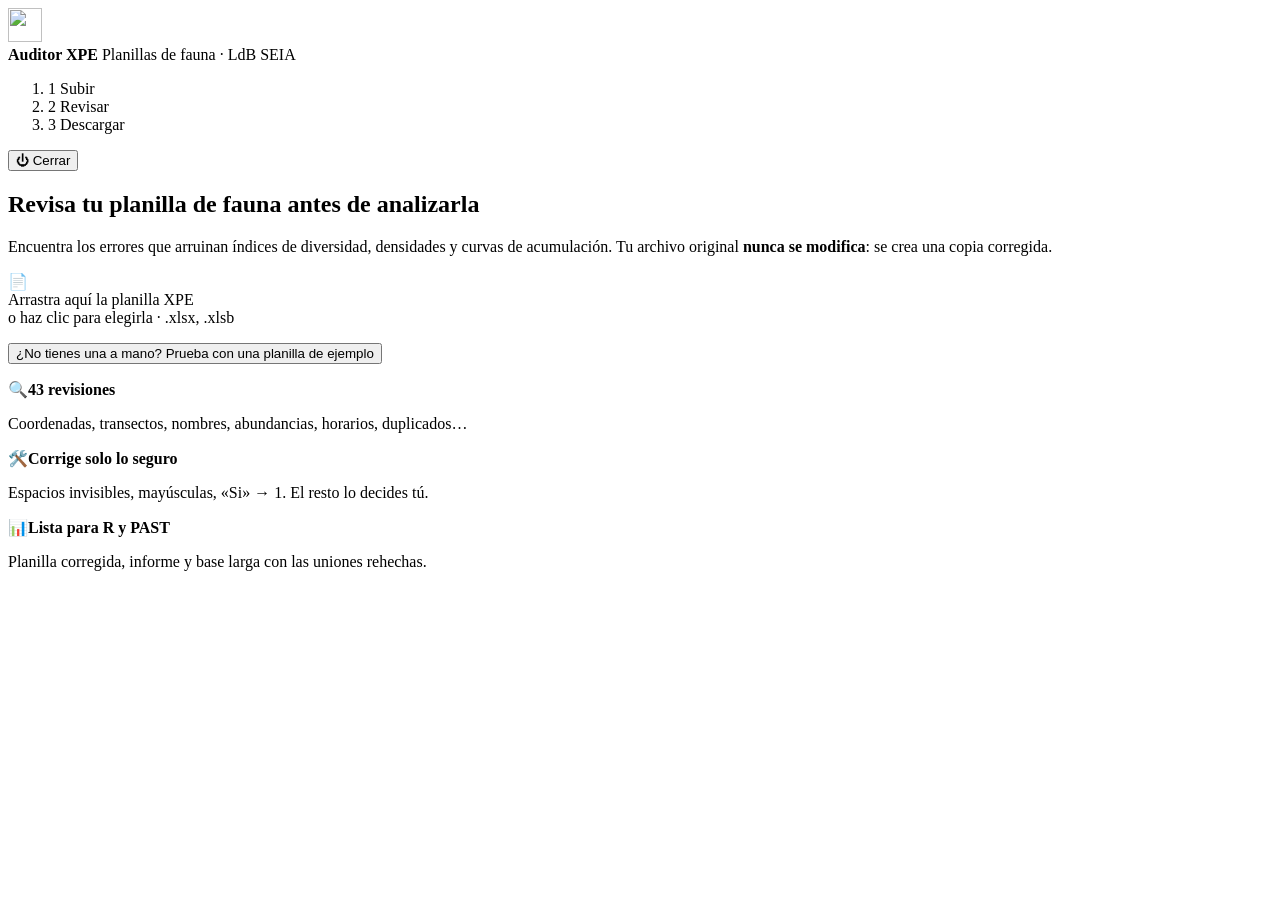
==== auditor/app/static/index.html @ 61c4a912 "Agrega aplicación de escritorio con interfaz para revisar y decidir AuditorXPE.exe abre una interfaz" ====
<!doctype html>
<html lang="es">
<head>
  <meta charset="utf-8">
  <meta name="viewport" content="width=device-width, initial-scale=1">
  <title>Auditor XPE</title>
  <link rel="icon" href="/static/icono.svg" type="image/svg+xml">
  <link rel="stylesheet" href="/static/app.css">
</head>
<body>
  <header class="barra">
    <div class="marca">
      <img src="/static/icono.svg" alt="" width="34" height="34">
      <div>
        <strong>Auditor XPE</strong>
        <span>Planillas de fauna · LdB SEIA</span>
      </div>
    </div>
    <ol class="pasos" aria-label="Pasos">
      <li data-paso="inicio"><span>1</span> Subir</li>
      <li data-paso="revision"><span>2</span> Revisar</li>
      <li data-paso="final"><span>3</span> Descargar</li>
    </ol>
    <button class="btn-fantasma" id="btn-salir" title="Cerrar el programa">⏻ Cerrar</button>
  </header>

  <main>
    <!-- 1. Subir -->
    <section id="vista-inicio" class="vista">
      <div class="heroe">
        <h1>Revisa tu planilla de fauna antes de analizarla</h1>
        <p>Encuentra los errores que arruinan índices de diversidad, densidades y curvas de acumulación.
          Tu archivo original <strong>nunca se modifica</strong>: se crea una copia corregida.</p>
      </div>
      <label id="zona-carga" class="zona-carga" tabindex="0">
        <input type="file" id="archivo" accept=".xlsx,.xlsb,.xls,.xlsm" hidden>
        <div class="zona-icono" aria-hidden="true">📄</div>
        <div class="zona-titulo">Arrastra aquí la planilla XPE</div>
        <div class="zona-sub">o haz clic para elegirla · .xlsx, .xlsb</div>
      </label>
      <p class="centrado"><button class="enlace" id="btn-ejemplo">¿No tienes una a mano? Prueba con una planilla de ejemplo</button></p>
      <div id="error-inicio" class="alerta alerta-error" hidden></div>
      <div class="rasgos">
        <div><span>🔍</span><strong>43 revisiones</strong><p>Coordenadas, transectos, nombres, abundancias, horarios, duplicados…</p></div>
        <div><span>🛠️</span><strong>Corrige solo lo seguro</strong><p>Espacios invisibles, mayúsculas, «Si» → 1. El resto lo decides tú.</p></div>
        <div><span>📊</span><strong>Lista para R y PAST</strong><p>Planilla corregida, informe y base larga con las uniones rehechas.</p></div>
      </div>
      <div id="recientes" class="recientes" hidden>
        <h2>Revisiones recientes</h2>
        <div id="lista-recientes" class="lista-recientes"></div>
      </div>
      <p class="pie" id="pie-info"></p>
    </section>

    <!-- Progreso -->
    <section id="vista-progreso" class="vista" hidden>
      <div class="tarjeta progreso">
        <div class="girador" aria-hidden="true"></div>
        <h2 id="progreso-titulo">Revisando la planilla…</h2>
        <p id="progreso-archivo" class="tenue"></p>
        <ul id="progreso-pasos" class="progreso-pasos"></ul>
      </div>
    </section>

    <!-- 2. Revisar -->
    <section id="vista-revision" class="vista" hidden>
      <div class="revision">
        <aside class="lateral">
          <div class="tarjeta archivo-tarjeta">
            <div class="archivo-nombre" id="r-archivo"></div>
            <div class="tenue" id="r-resumen"></div>
            <button class="enlace" id="btn-otra">Revisar otra planilla</button>
          </div>
          <div class="tarjeta puntaje-tarjeta">
            <div class="anillo" id="r-anillo"></div>
            <div class="estado" id="r-estado"></div>
            <div class="comparacion" id="r-comparacion"></div>
            <div class="barras" id="r-barras"></div>
            <details class="formula">
              <summary>¿Cómo se calcula?</summary>
              <p>Índice = 70% × registros limpios + 30% × estaciones limpias − 2 por cada tipo de error 🔴.
                Un registro o estación está «limpio» si no tiene problemas 🔴 ni 🟠. Lo que marques
                «está bien así» no resta.</p>
              <p>✅ <b>Lista</b>: sin 🔴 ni 🟠 · ⚠️ <b>Usable con revisión</b>: sin 🔴 · ❌ <b>No usar</b>: hay 🔴.</p>
            </details>
          </div>
          <div class="tarjeta" id="r-indicadores"></div>
        </aside>

        <div class="principal">
          <div id="r-avisos"></div>
          <div class="herramientas">
            <div class="pestanas" id="r-pestanas" role="tablist"></div>
            <div class="filtros">
              <div class="segmentado" id="r-agrupar">
                <button data-agrupar="estacion" class="activo">Por estación</button>
                <button data-agrupar="regla">Por tipo de problema</button>
              </div>
              <div class="chips" id="r-niveles"></div>
              <input type="search" id="r-buscar" placeholder="Buscar estación, especie, celda…" aria-label="Buscar">
            </div>
          </div>
          <div id="r-lista" class="lista"></div>
        </div>
      </div>
      <div class="barra-accion">
        <div id="r-barra-texto"></div>
        <button class="btn" id="btn-generar">Generar planilla corregida →</button>
      </div>
    </section>

    <!-- 3. Descargar -->
    <section id="vista-final" class="vista" hidden>
      <div class="final">
        <div class="tarjeta final-cabecera">
          <div class="final-icono">🎉</div>
          <div>
            <h1>Planilla corregida lista</h1>
            <p class="tenue" id="f-subtitulo"></p>
          </div>
        </div>
        <div class="final-grilla">
          <div class="tarjeta">
            <h2>Puntaje</h2>
            <div id="f-puntaje" class="f-puntaje"></div>
            <div id="f-pendientes"></div>
          </div>
          <div class="tarjeta">
            <h2>Verificación del archivo corregido</h2>
            <ul id="f-verificacion" class="verificacion"></ul>
          </div>
        </div>
        <div class="tarjeta">
          <div class="archivos-cabecera">
            <h2>Archivos</h2>
            <div class="botones">
              <button class="btn-sec" id="btn-carpeta">📂 Abrir carpeta</button>
              <a class="btn" id="btn-zip">⬇ Descargar todo (.zip)</a>
            </div>
          </div>
          <div id="f-archivos" class="archivos"></div>
          <p class="tenue" id="f-carpeta"></p>
        </div>
        <div class="botones centrado">
          <button class="btn-sec" id="btn-volver">← Volver a la revisión</button>
          <button class="btn-sec" id="btn-otra-final">Revisar otra planilla</button>
        </div>
      </div>
    </section>

    <section id="vista-cerrado" class="vista" hidden>
      <div class="tarjeta progreso">
        <div class="final-icono">👋</div>
        <h2>El Auditor XPE se cerró</h2>
        <p class="tenue">Ya puedes cerrar esta pestaña. Tus decisiones quedaron guardadas.</p>
      </div>
    </section>
  </main>

  <div id="modal" class="modal" hidden>
    <div class="tarjeta modal-caja">
      <div class="girador" aria-hidden="true"></div>
      <h2 id="modal-titulo">Generando…</h2>
      <ul id="modal-pasos" class="progreso-pasos"></ul>
    </div>
  </div>
  <div id="avisos" class="avisos" aria-live="polite"></div>
  <datalist id="dl-especies"></datalist>
  <script src="/static/app.js"></script>
</body>
</html>
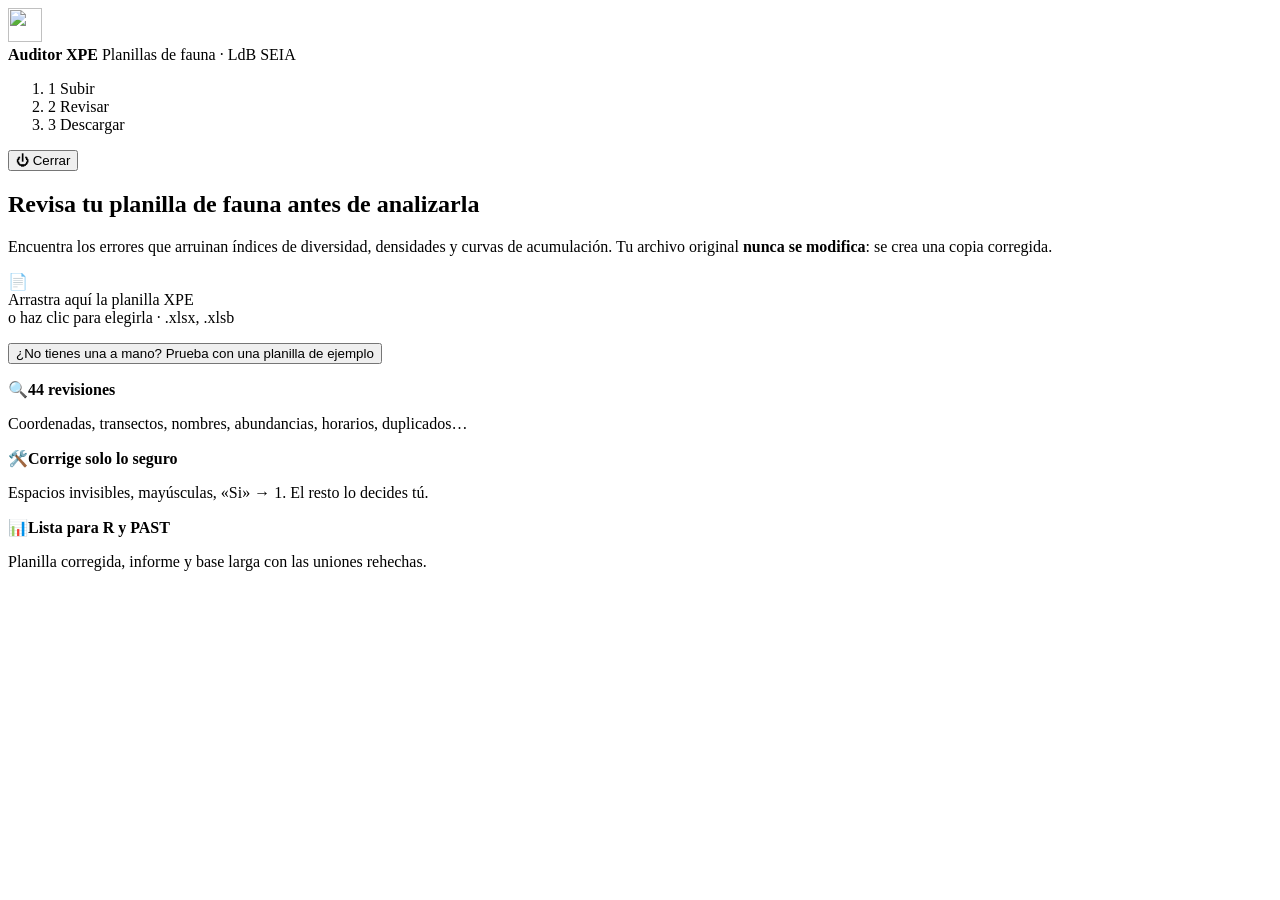
==== commit 3bffbd14: "Ventana propia, instancia única y ajustes de reglas según la revisión - El .exe abre su propia venta" ====
--- a/auditor/app/static/index.html
+++ b/auditor/app/static/index.html
@@ -41,7 +41,7 @@
       <p class="centrado"><button class="enlace" id="btn-ejemplo">¿No tienes una a mano? Prueba con una planilla de ejemplo</button></p>
       <div id="error-inicio" class="alerta alerta-error" hidden></div>
       <div class="rasgos">
-        <div><span>🔍</span><strong>43 revisiones</strong><p>Coordenadas, transectos, nombres, abundancias, horarios, duplicados…</p></div>
+        <div><span>🔍</span><strong>44 revisiones</strong><p>Coordenadas, transectos, nombres, abundancias, horarios, duplicados…</p></div>
         <div><span>🛠️</span><strong>Corrige solo lo seguro</strong><p>Espacios invisibles, mayúsculas, «Si» → 1. El resto lo decides tú.</p></div>
         <div><span>📊</span><strong>Lista para R y PAST</strong><p>Planilla corregida, informe y base larga con las uniones rehechas.</p></div>
       </div>
@@ -134,8 +134,8 @@
           <div class="archivos-cabecera">
             <h2>Archivos</h2>
             <div class="botones">
-              <button class="btn-sec" id="btn-carpeta">📂 Abrir carpeta</button>
-              <a class="btn" id="btn-zip">⬇ Descargar todo (.zip)</a>
+              <button class="btn" id="btn-carpeta">📂 Abrir carpeta</button>
+              <a class="btn-sec" id="btn-zip" title="Guardar todo en un .zip en Descargas">⬇ Todo en .zip</a>
             </div>
           </div>
           <div id="f-archivos" class="archivos"></div>
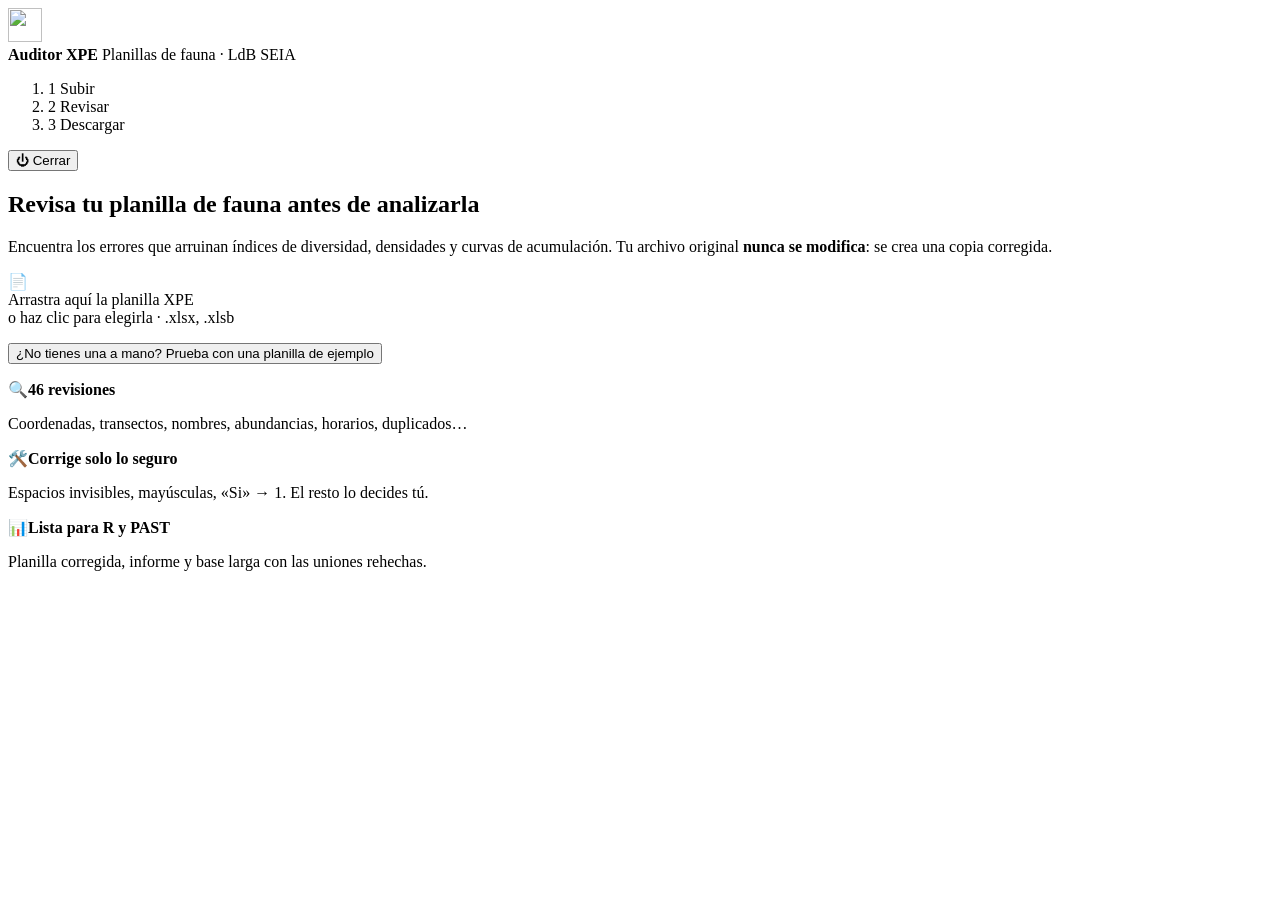
==== commit a898b171: "Presencia «P», motivos de terreno y duplicados con comparación - Abundancia «P» = presencia (convenc" ====
--- a/auditor/app/static/index.html
+++ b/auditor/app/static/index.html
@@ -41,7 +41,7 @@
       <p class="centrado"><button class="enlace" id="btn-ejemplo">¿No tienes una a mano? Prueba con una planilla de ejemplo</button></p>
       <div id="error-inicio" class="alerta alerta-error" hidden></div>
       <div class="rasgos">
-        <div><span>🔍</span><strong>44 revisiones</strong><p>Coordenadas, transectos, nombres, abundancias, horarios, duplicados…</p></div>
+        <div><span>🔍</span><strong>46 revisiones</strong><p>Coordenadas, transectos, nombres, abundancias, horarios, duplicados…</p></div>
         <div><span>🛠️</span><strong>Corrige solo lo seguro</strong><p>Espacios invisibles, mayúsculas, «Si» → 1. El resto lo decides tú.</p></div>
         <div><span>📊</span><strong>Lista para R y PAST</strong><p>Planilla corregida, informe y base larga con las uniones rehechas.</p></div>
       </div>
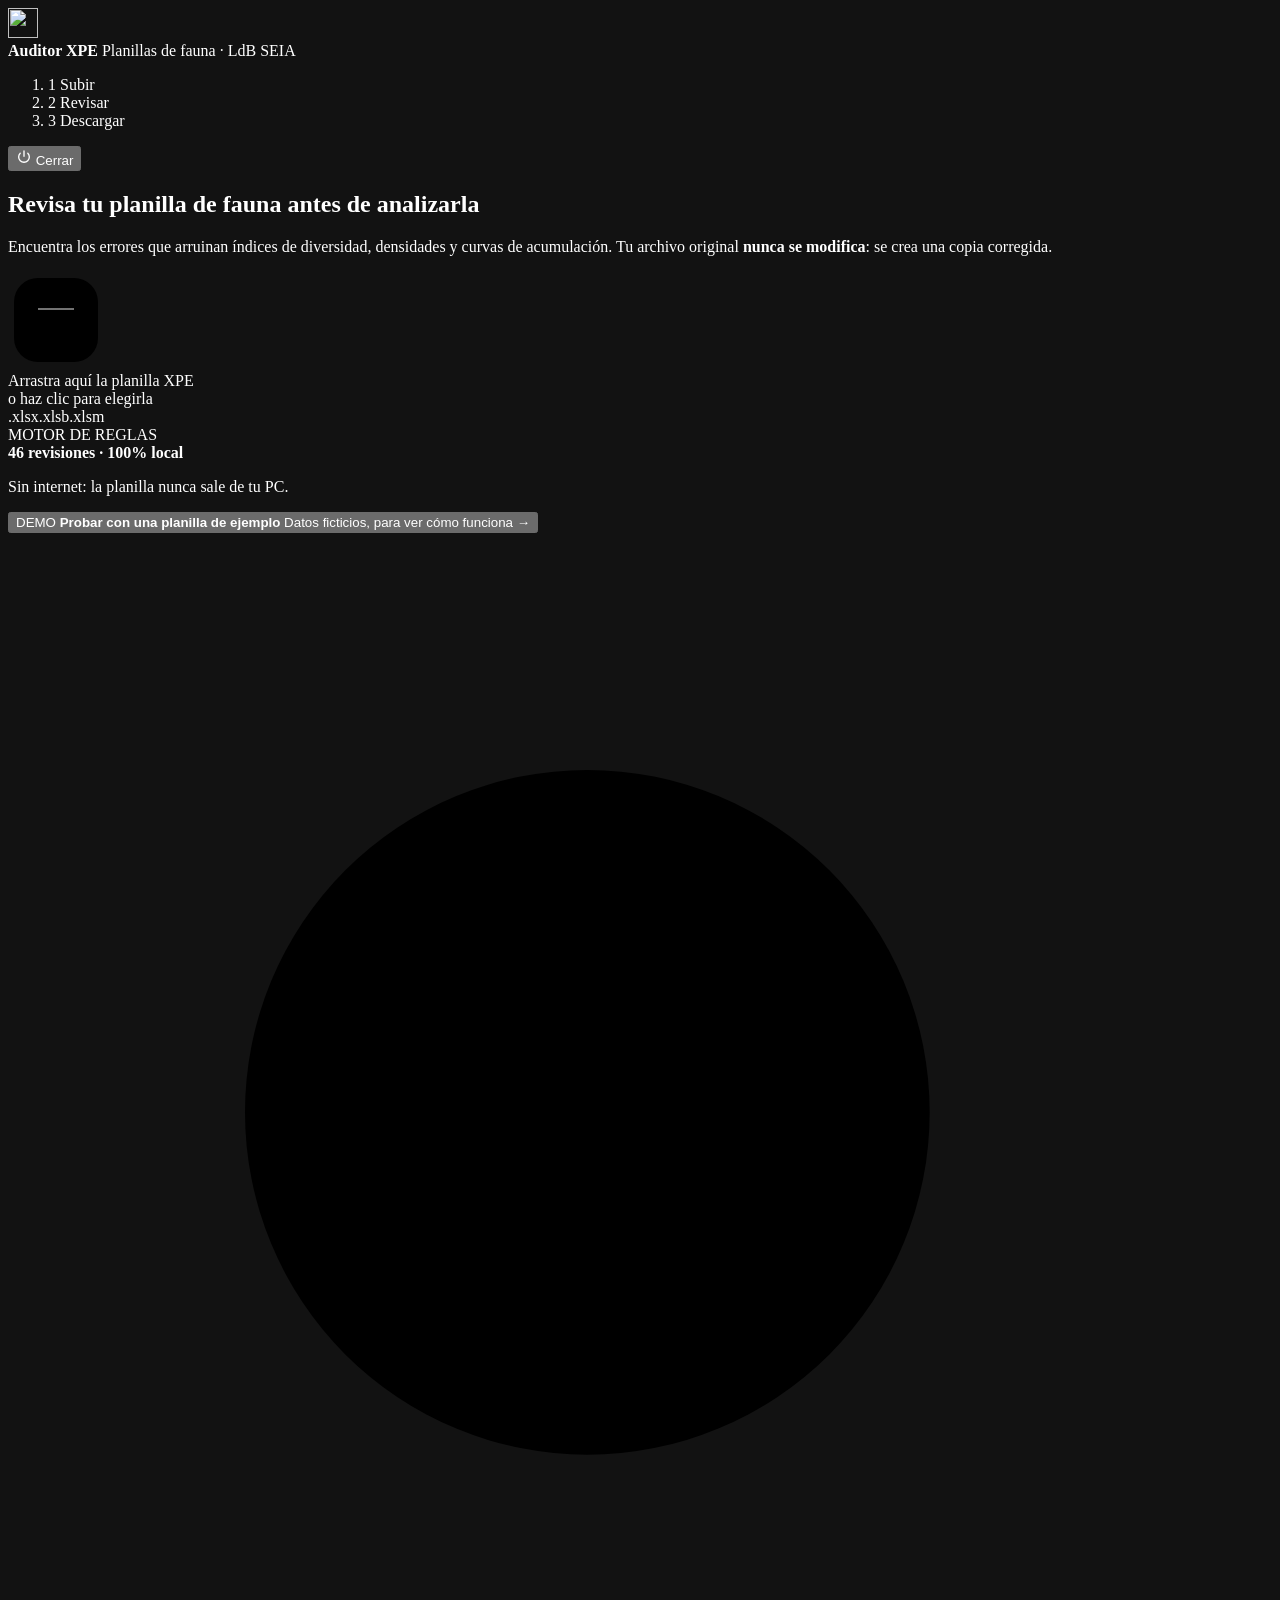
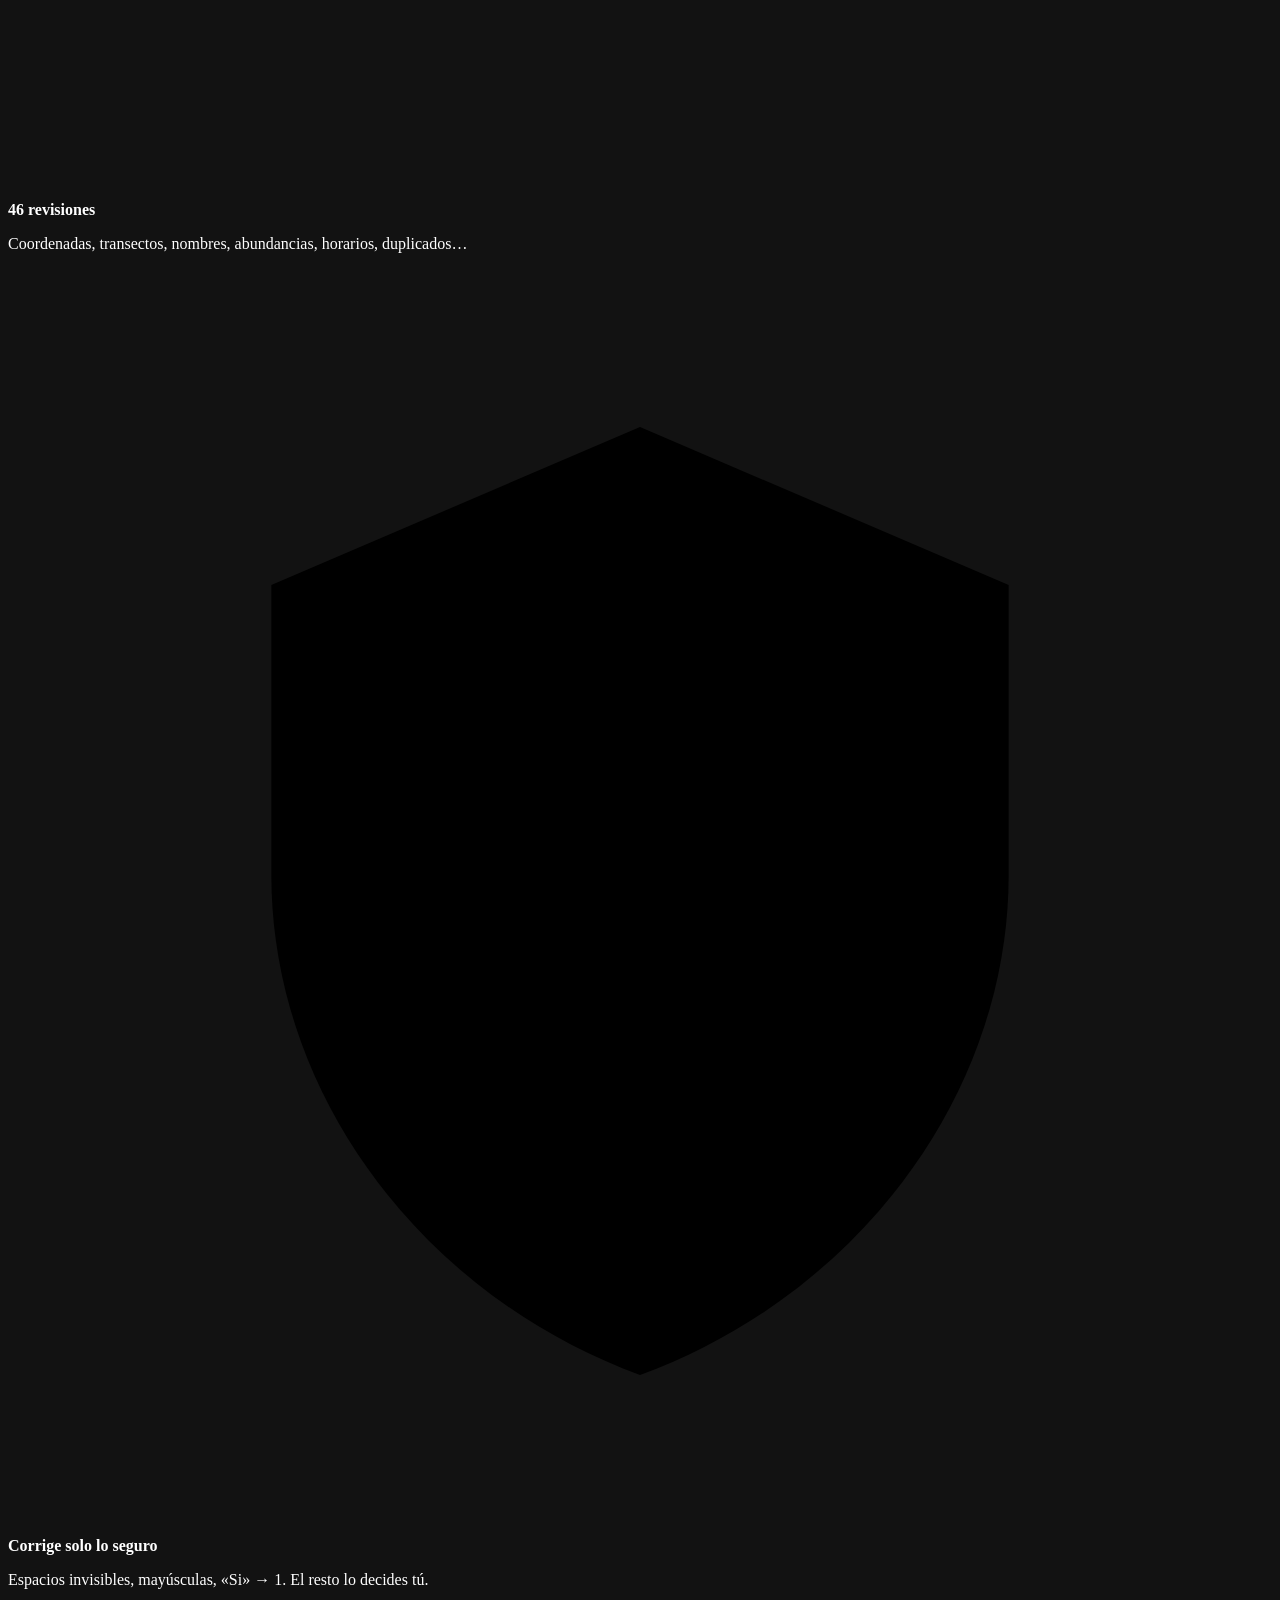
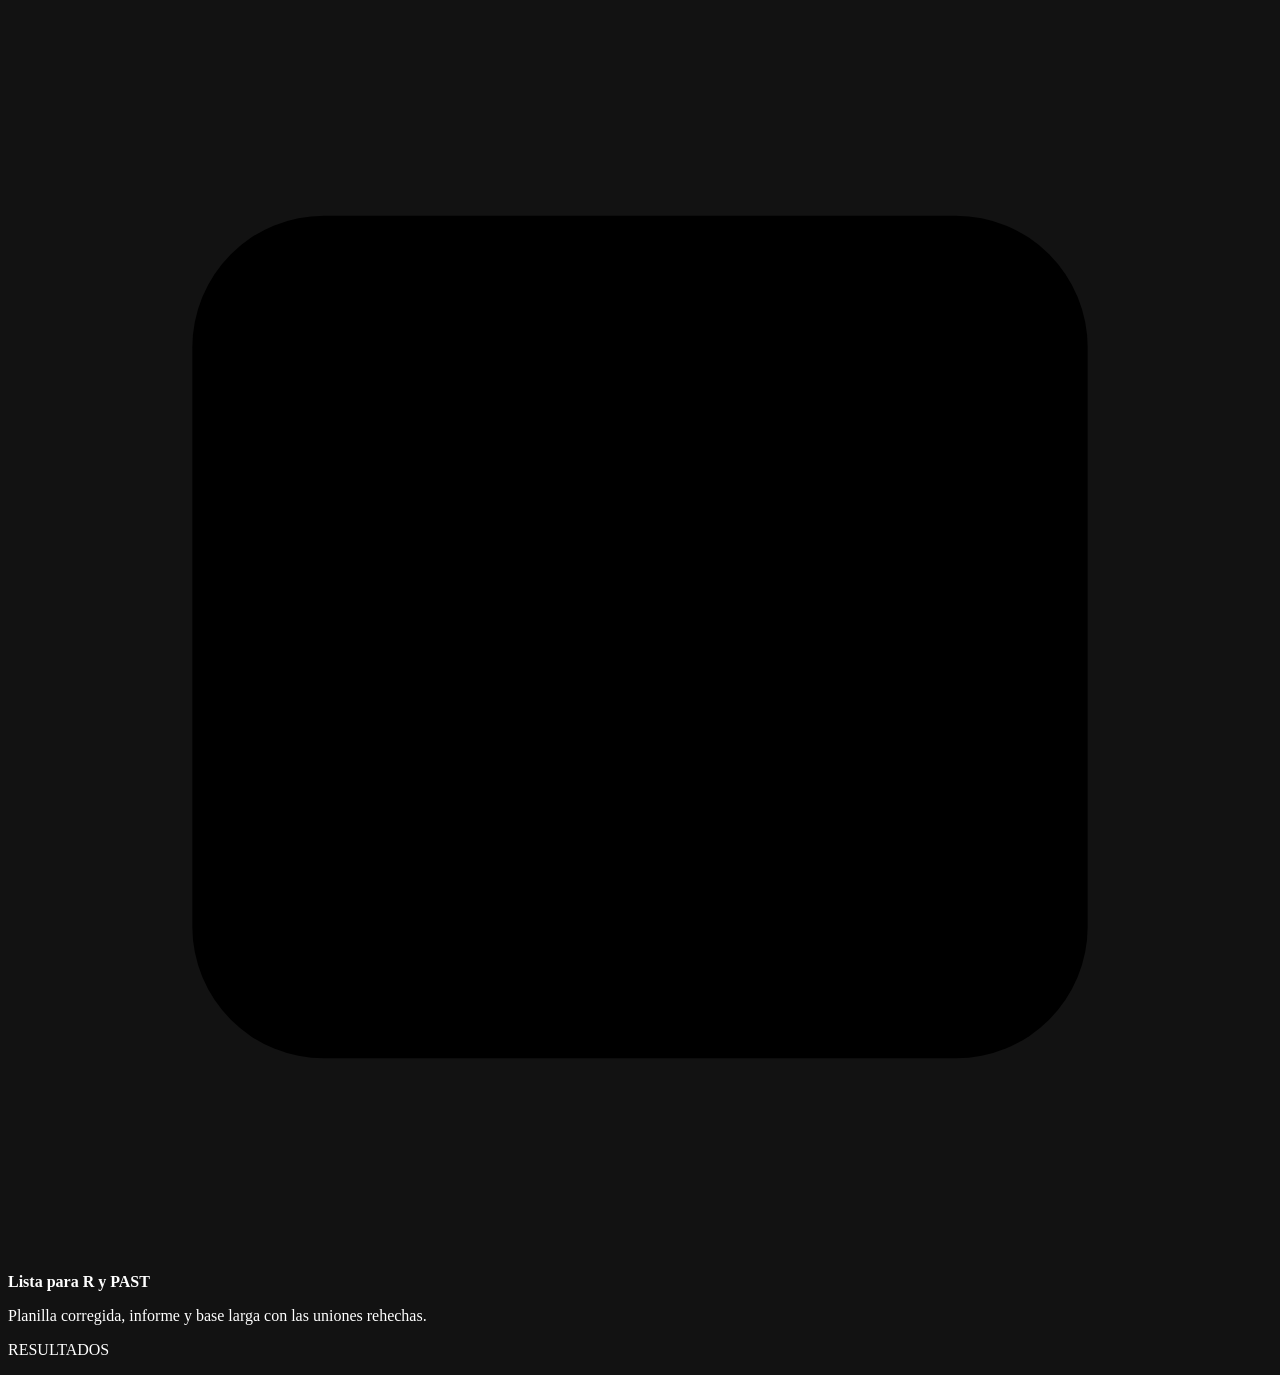
==== commit cb497e14: "Rediseño visual oscuro tipo bento para Windows 11 - Tema oscuro (#0F1219 de fondo, tarjetas #181E29)" ====
--- a/auditor/app/static/index.html
+++ b/auditor/app/static/index.html
@@ -3,14 +3,19 @@
 <head>
   <meta charset="utf-8">
   <meta name="viewport" content="width=device-width, initial-scale=1">
+  <meta name="color-scheme" content="dark">
   <title>Auditor XPE</title>
   <link rel="icon" href="/static/icono.svg" type="image/svg+xml">
+  <link rel="preload" href="/static/jetbrains-mono-400.woff2" as="font" type="font/woff2" crossorigin>
   <link rel="stylesheet" href="/static/app.css">
 </head>
 <body>
+  <!-- Línea de progreso global: solo mientras se analiza o se genera -->
+  <div id="progreso-global" class="progreso-global" hidden><div></div></div>
+
   <header class="barra">
     <div class="marca">
-      <img src="/static/icono.svg" alt="" width="34" height="34">
+      <img src="/static/icono.svg" alt="" width="30" height="30">
       <div>
         <strong>Auditor XPE</strong>
         <span>Planillas de fauna · LdB SEIA</span>
@@ -21,7 +26,10 @@
       <li data-paso="revision"><span>2</span> Revisar</li>
       <li data-paso="final"><span>3</span> Descargar</li>
     </ol>
-    <button class="btn-fantasma" id="btn-salir" title="Cerrar el programa">⏻ Cerrar</button>
+    <button class="btn-fantasma" id="btn-salir" title="Cerrar el programa">
+      <svg viewBox="0 0 24 24" width="16" height="16" aria-hidden="true"><path d="M12 3v8M6.3 6.3a8 8 0 1 0 11.4 0" fill="none" stroke="currentColor" stroke-width="2" stroke-linecap="round"/></svg>
+      Cerrar
+    </button>
   </header>
 
   <main>
@@ -32,33 +40,81 @@
         <p>Encuentra los errores que arruinan índices de diversidad, densidades y curvas de acumulación.
           Tu archivo original <strong>nunca se modifica</strong>: se crea una copia corregida.</p>
       </div>
-      <label id="zona-carga" class="zona-carga" tabindex="0">
-        <input type="file" id="archivo" accept=".xlsx,.xlsb,.xls,.xlsm" hidden>
-        <div class="zona-icono" aria-hidden="true">📄</div>
-        <div class="zona-titulo">Arrastra aquí la planilla XPE</div>
-        <div class="zona-sub">o haz clic para elegirla · .xlsx, .xlsb</div>
-      </label>
-      <p class="centrado"><button class="enlace" id="btn-ejemplo">¿No tienes una a mano? Prueba con una planilla de ejemplo</button></p>
+
+      <div class="bento bento-inicio">
+        <label id="zona-carga" class="zona-carga" tabindex="0">
+          <input type="file" id="archivo" accept=".xlsx,.xlsb,.xls,.xlsm" hidden>
+          <svg class="zona-icono" viewBox="0 0 96 96" width="96" height="96" aria-hidden="true">
+            <defs>
+              <linearGradient id="zona-brillo" x1="0" y1="0" x2="0" y2="1">
+                <stop offset="0" stop-color="currentColor" stop-opacity="0"/>
+                <stop offset=".5" stop-color="currentColor" stop-opacity=".9"/>
+                <stop offset="1" stop-color="currentColor" stop-opacity="0"/>
+              </linearGradient>
+            </defs>
+            <rect class="zona-halo" x="6" y="6" width="84" height="84" rx="24"/>
+            <path class="zona-hoja" d="M31 18h24l14 14v42a4 4 0 0 1-4 4H31a4 4 0 0 1-4-4V22a4 4 0 0 1 4-4z"/>
+            <path class="zona-hoja" d="M55 18v14h14"/>
+            <path class="zona-grilla" d="M34 42h28M34 51h28M34 60h28M45 42v27"/>
+            <rect class="zona-escaner" x="30" y="36" width="36" height="2" fill="url(#zona-brillo)"/>
+            <circle class="zona-flecha-fondo" cx="68" cy="70" r="13"/>
+            <path class="zona-flecha" d="M68 77V63m-6 6 6-6 6 6"/>
+          </svg>
+          <div class="zona-titulo">Arrastra aquí la planilla XPE</div>
+          <div class="zona-sub">o haz clic para elegirla</div>
+          <div class="zona-formatos"><span>.xlsx</span><span>.xlsb</span><span>.xlsm</span></div>
+        </label>
+
+        <div class="tile tile-motor borde-animado">
+          <div class="motor-cabecera"><span class="pulso" aria-hidden="true"></span>MOTOR DE REGLAS</div>
+          <b>46 revisiones · 100% local</b>
+          <p>Sin internet: la planilla nunca sale de tu PC.</p>
+        </div>
+
+        <button class="tile tile-boton" id="btn-ejemplo">
+          <span class="tile-etiqueta">DEMO</span>
+          <b>Probar con una planilla de ejemplo</b>
+          <span class="tenue">Datos ficticios, para ver cómo funciona →</span>
+        </button>
+
+        <div class="tile rasgo rasgo-1">
+          <span class="rasgo-icono" aria-hidden="true"><svg viewBox="0 0 24 24"><circle cx="11" cy="11" r="6.5"/><path d="m16 16 4.5 4.5M8.5 11h5M11 8.5v5"/></svg></span>
+          <strong>46 revisiones</strong>
+          <p>Coordenadas, transectos, nombres, abundancias, horarios, duplicados…</p>
+        </div>
+        <div class="tile rasgo rasgo-2">
+          <span class="rasgo-icono" aria-hidden="true"><svg viewBox="0 0 24 24"><path d="M12 3 5 6v5.5c0 4.2 2.9 8 7 9.5 4.1-1.5 7-5.3 7-9.5V6z"/><path d="m9 12 2.2 2.2L15.5 10"/></svg></span>
+          <strong>Corrige solo lo seguro</strong>
+          <p>Espacios invisibles, mayúsculas, «Si» → 1. El resto lo decides tú.</p>
+        </div>
+        <div class="tile rasgo rasgo-3">
+          <span class="rasgo-icono" aria-hidden="true"><svg viewBox="0 0 24 24"><rect x="3.5" y="4" width="17" height="16" rx="2.5"/><path d="M3.5 9.5h17M9.5 9.5V20"/><path d="m13 16 2-2.5 2 1.5 2-3"/></svg></span>
+          <strong>Lista para R y PAST</strong>
+          <p>Planilla corregida, informe y base larga con las uniones rehechas.</p>
+        </div>
+        <div class="tile tile-carpeta">
+          <span class="tile-etiqueta">RESULTADOS</span>
+          <p class="pie" id="pie-info"></p>
+        </div>
+
+        <div id="recientes" class="tile recientes" hidden>
+          <div class="tile-etiqueta">REVISIONES RECIENTES</div>
+          <div id="lista-recientes" class="lista-recientes"></div>
+        </div>
+      </div>
       <div id="error-inicio" class="alerta alerta-error" hidden></div>
-      <div class="rasgos">
-        <div><span>🔍</span><strong>46 revisiones</strong><p>Coordenadas, transectos, nombres, abundancias, horarios, duplicados…</p></div>
-        <div><span>🛠️</span><strong>Corrige solo lo seguro</strong><p>Espacios invisibles, mayúsculas, «Si» → 1. El resto lo decides tú.</p></div>
-        <div><span>📊</span><strong>Lista para R y PAST</strong><p>Planilla corregida, informe y base larga con las uniones rehechas.</p></div>
-      </div>
-      <div id="recientes" class="recientes" hidden>
-        <h2>Revisiones recientes</h2>
-        <div id="lista-recientes" class="lista-recientes"></div>
-      </div>
-      <p class="pie" id="pie-info"></p>
-    </section>
-
-    <!-- Progreso -->
+    </section>
+
+    <!-- Monitor de análisis -->
     <section id="vista-progreso" class="vista" hidden>
-      <div class="tarjeta progreso">
-        <div class="girador" aria-hidden="true"></div>
-        <h2 id="progreso-titulo">Revisando la planilla…</h2>
-        <p id="progreso-archivo" class="tenue"></p>
-        <ul id="progreso-pasos" class="progreso-pasos"></ul>
+      <div class="monitor borde-animado">
+        <div class="monitor-cabecera">
+          <span class="pulso pulso-azul" aria-hidden="true"></span>
+          <h2 id="progreso-titulo">Revisando la planilla…</h2>
+          <span id="progreso-archivo" class="monitor-archivo"></span>
+        </div>
+        <div class="linea-progreso"><div id="progreso-barra"></div></div>
+        <ol id="progreso-pasos" class="consola" aria-live="polite"></ol>
       </div>
     </section>
 
@@ -67,24 +123,29 @@
       <div class="revision">
         <aside class="lateral">
           <div class="tarjeta archivo-tarjeta">
+            <div class="tile-etiqueta">PLANILLA</div>
             <div class="archivo-nombre" id="r-archivo"></div>
             <div class="tenue" id="r-resumen"></div>
             <button class="enlace" id="btn-otra">Revisar otra planilla</button>
           </div>
           <div class="tarjeta puntaje-tarjeta">
+            <div class="tile-etiqueta">ÍNDICE DE CALIDAD</div>
             <div class="anillo" id="r-anillo"></div>
             <div class="estado" id="r-estado"></div>
             <div class="comparacion" id="r-comparacion"></div>
             <div class="barras" id="r-barras"></div>
             <details class="formula">
               <summary>¿Cómo se calcula?</summary>
-              <p>Índice = 70% × registros limpios + 30% × estaciones limpias − 2 por cada tipo de error 🔴.
-                Un registro o estación está «limpio» si no tiene problemas 🔴 ni 🟠. Lo que marques
+              <p>Índice = 70% × registros limpios + 30% × estaciones limpias − 2 por cada tipo de error crítico.
+                Un registro o estación está «limpio» si no tiene problemas críticos ni advertencias. Lo que marques
                 «está bien así» no resta.</p>
-              <p>✅ <b>Lista</b>: sin 🔴 ni 🟠 · ⚠️ <b>Usable con revisión</b>: sin 🔴 · ❌ <b>No usar</b>: hay 🔴.</p>
+              <p>✅ <b>Lista</b>: sin críticos ni advertencias · ⚠️ <b>Usable con revisión</b>: sin críticos · ❌ <b>No usar</b>: hay críticos.</p>
             </details>
           </div>
-          <div class="tarjeta" id="r-indicadores"></div>
+          <div class="tarjeta">
+            <div class="tile-etiqueta">INDICADORES</div>
+            <div id="r-indicadores"></div>
+          </div>
         </aside>
 
         <div class="principal">
@@ -97,7 +158,10 @@
                 <button data-agrupar="regla">Por tipo de problema</button>
               </div>
               <div class="chips" id="r-niveles"></div>
-              <input type="search" id="r-buscar" placeholder="Buscar estación, especie, celda…" aria-label="Buscar">
+              <div class="buscador">
+                <svg viewBox="0 0 24 24" width="16" height="16" aria-hidden="true"><circle cx="11" cy="11" r="6.5" fill="none" stroke="currentColor" stroke-width="2"/><path d="m16 16 4 4" stroke="currentColor" stroke-width="2" stroke-linecap="round"/></svg>
+                <input type="search" id="r-buscar" placeholder="Buscar estación, especie, celda…" aria-label="Buscar">
+              </div>
             </div>
           </div>
           <div id="r-lista" class="lista"></div>
@@ -105,63 +169,68 @@
       </div>
       <div class="barra-accion">
         <div id="r-barra-texto"></div>
-        <button class="btn" id="btn-generar">Generar planilla corregida →</button>
+        <button class="btn" id="btn-generar">Generar planilla corregida
+          <svg viewBox="0 0 24 24" width="16" height="16" aria-hidden="true"><path d="M5 12h14m-6-6 6 6-6 6" fill="none" stroke="currentColor" stroke-width="2.2" stroke-linecap="round" stroke-linejoin="round"/></svg>
+        </button>
       </div>
     </section>
 
     <!-- 3. Descargar -->
     <section id="vista-final" class="vista" hidden>
-      <div class="final">
+      <div class="bento bento-final">
         <div class="tarjeta final-cabecera">
-          <div class="final-icono">🎉</div>
+          <div class="final-icono" aria-hidden="true">
+            <svg viewBox="0 0 48 48" width="48" height="48"><circle cx="24" cy="24" r="20"/><path d="m15.5 24.5 6 6 11-12"/></svg>
+          </div>
           <div>
             <h1>Planilla corregida lista</h1>
             <p class="tenue" id="f-subtitulo"></p>
           </div>
         </div>
-        <div class="final-grilla">
-          <div class="tarjeta">
-            <h2>Puntaje</h2>
-            <div id="f-puntaje" class="f-puntaje"></div>
-            <div id="f-pendientes"></div>
-          </div>
-          <div class="tarjeta">
-            <h2>Verificación del archivo corregido</h2>
-            <ul id="f-verificacion" class="verificacion"></ul>
-          </div>
-        </div>
-        <div class="tarjeta">
+        <div class="tarjeta final-puntaje">
+          <div class="tile-etiqueta">PUNTAJE</div>
+          <div id="f-puntaje" class="f-puntaje"></div>
+          <div id="f-pendientes"></div>
+        </div>
+        <div class="tarjeta final-verificacion">
+          <div class="tile-etiqueta">VERIFICACIÓN DEL ARCHIVO CORREGIDO</div>
+          <ul id="f-verificacion" class="verificacion consola"></ul>
+        </div>
+        <div class="tarjeta final-archivos">
           <div class="archivos-cabecera">
-            <h2>Archivos</h2>
+            <div class="tile-etiqueta">ARCHIVOS</div>
             <div class="botones">
-              <button class="btn" id="btn-carpeta">📂 Abrir carpeta</button>
-              <a class="btn-sec" id="btn-zip" title="Guardar todo en un .zip en Descargas">⬇ Todo en .zip</a>
+              <button class="btn" id="btn-carpeta">Abrir carpeta</button>
+              <a class="btn-sec" id="btn-zip" title="Guardar todo en un .zip en Descargas">Todo en .zip</a>
             </div>
           </div>
           <div id="f-archivos" class="archivos"></div>
           <p class="tenue" id="f-carpeta"></p>
         </div>
-        <div class="botones centrado">
-          <button class="btn-sec" id="btn-volver">← Volver a la revisión</button>
-          <button class="btn-sec" id="btn-otra-final">Revisar otra planilla</button>
-        </div>
+      </div>
+      <div class="botones centrado">
+        <button class="btn-sec" id="btn-volver">← Volver a la revisión</button>
+        <button class="btn-sec" id="btn-otra-final">Revisar otra planilla</button>
       </div>
     </section>
 
     <section id="vista-cerrado" class="vista" hidden>
-      <div class="tarjeta progreso">
-        <div class="final-icono">👋</div>
+      <div class="tarjeta cerrado">
+        <div class="tile-etiqueta">SESIÓN TERMINADA</div>
         <h2>El Auditor XPE se cerró</h2>
-        <p class="tenue">Ya puedes cerrar esta pestaña. Tus decisiones quedaron guardadas.</p>
+        <p class="tenue">Ya puedes cerrar esta ventana. Tus decisiones quedaron guardadas.</p>
       </div>
     </section>
   </main>
 
   <div id="modal" class="modal" hidden>
-    <div class="tarjeta modal-caja">
-      <div class="girador" aria-hidden="true"></div>
-      <h2 id="modal-titulo">Generando…</h2>
-      <ul id="modal-pasos" class="progreso-pasos"></ul>
+    <div class="monitor modal-caja borde-animado">
+      <div class="monitor-cabecera">
+        <span class="pulso pulso-azul" aria-hidden="true"></span>
+        <h2 id="modal-titulo">Generando…</h2>
+      </div>
+      <div class="linea-progreso"><div id="modal-barra"></div></div>
+      <ol id="modal-pasos" class="consola"></ol>
     </div>
   </div>
   <div id="avisos" class="avisos" aria-live="polite"></div>
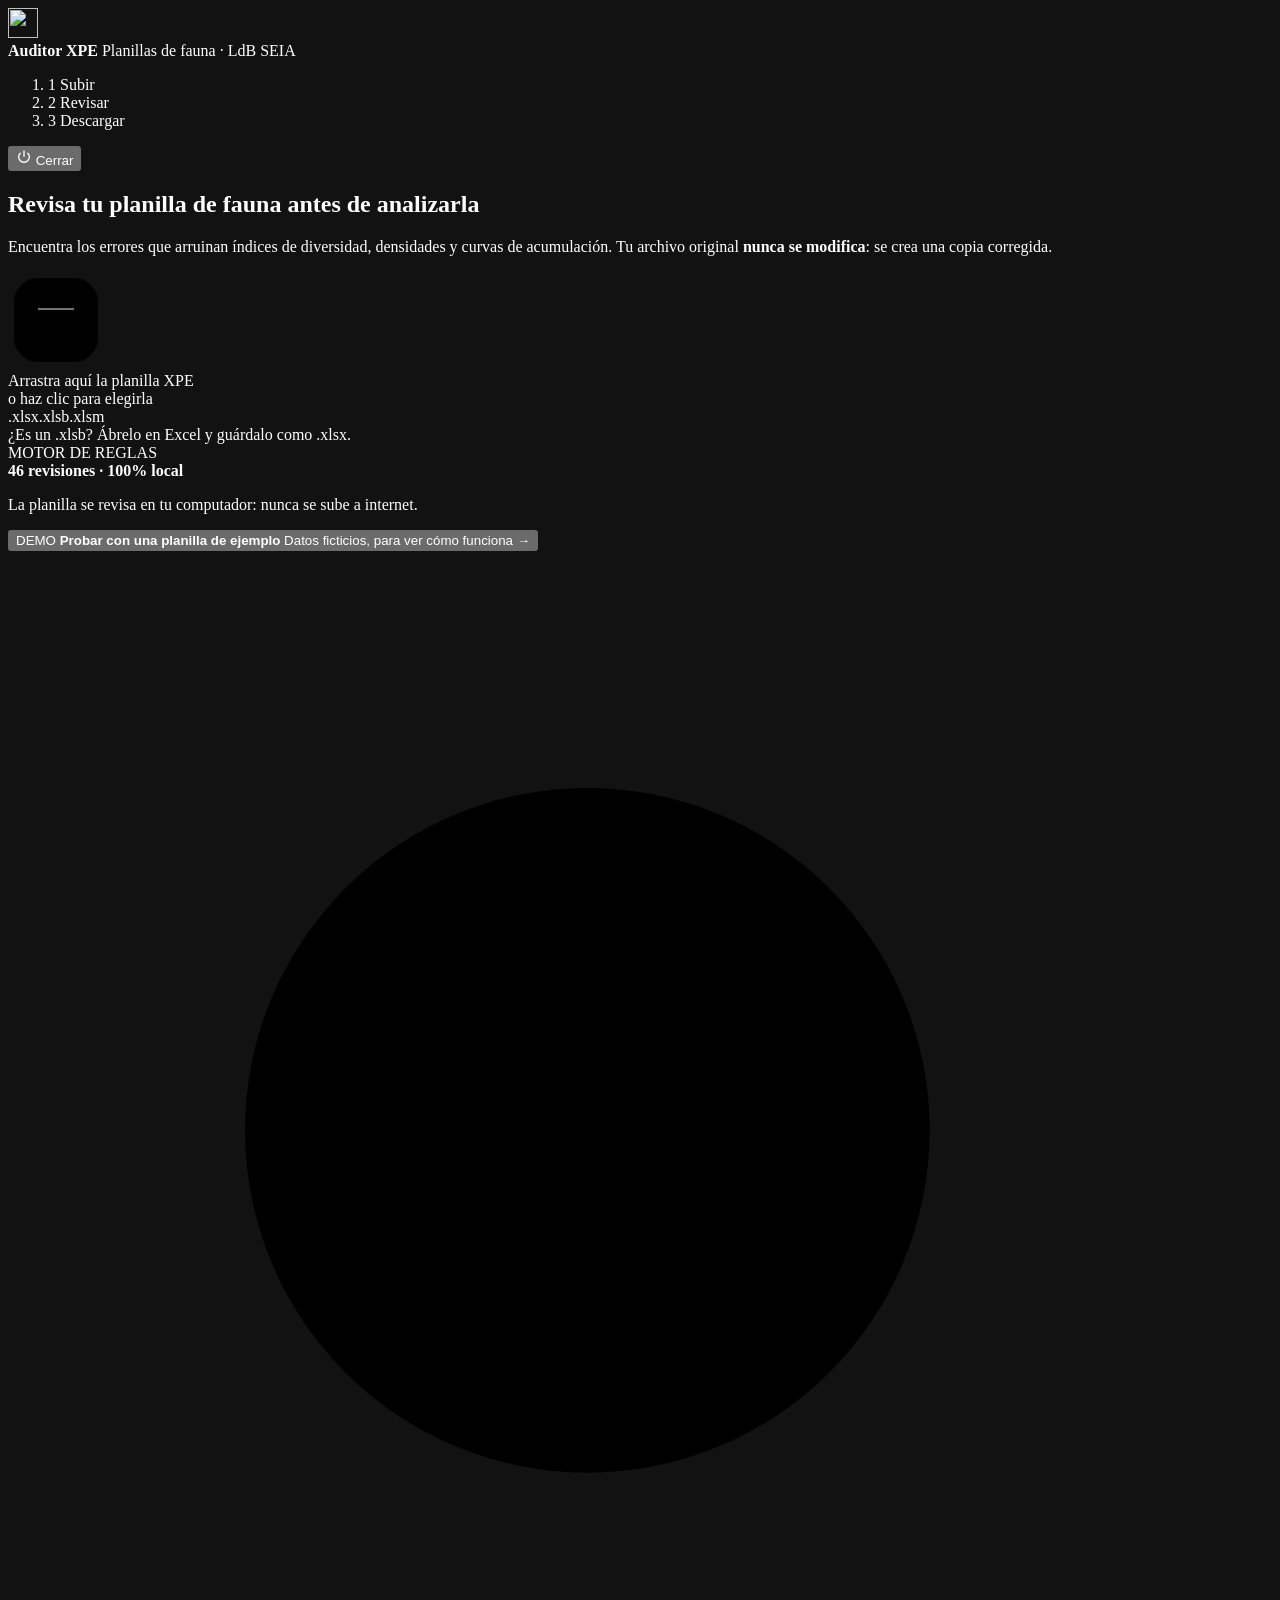
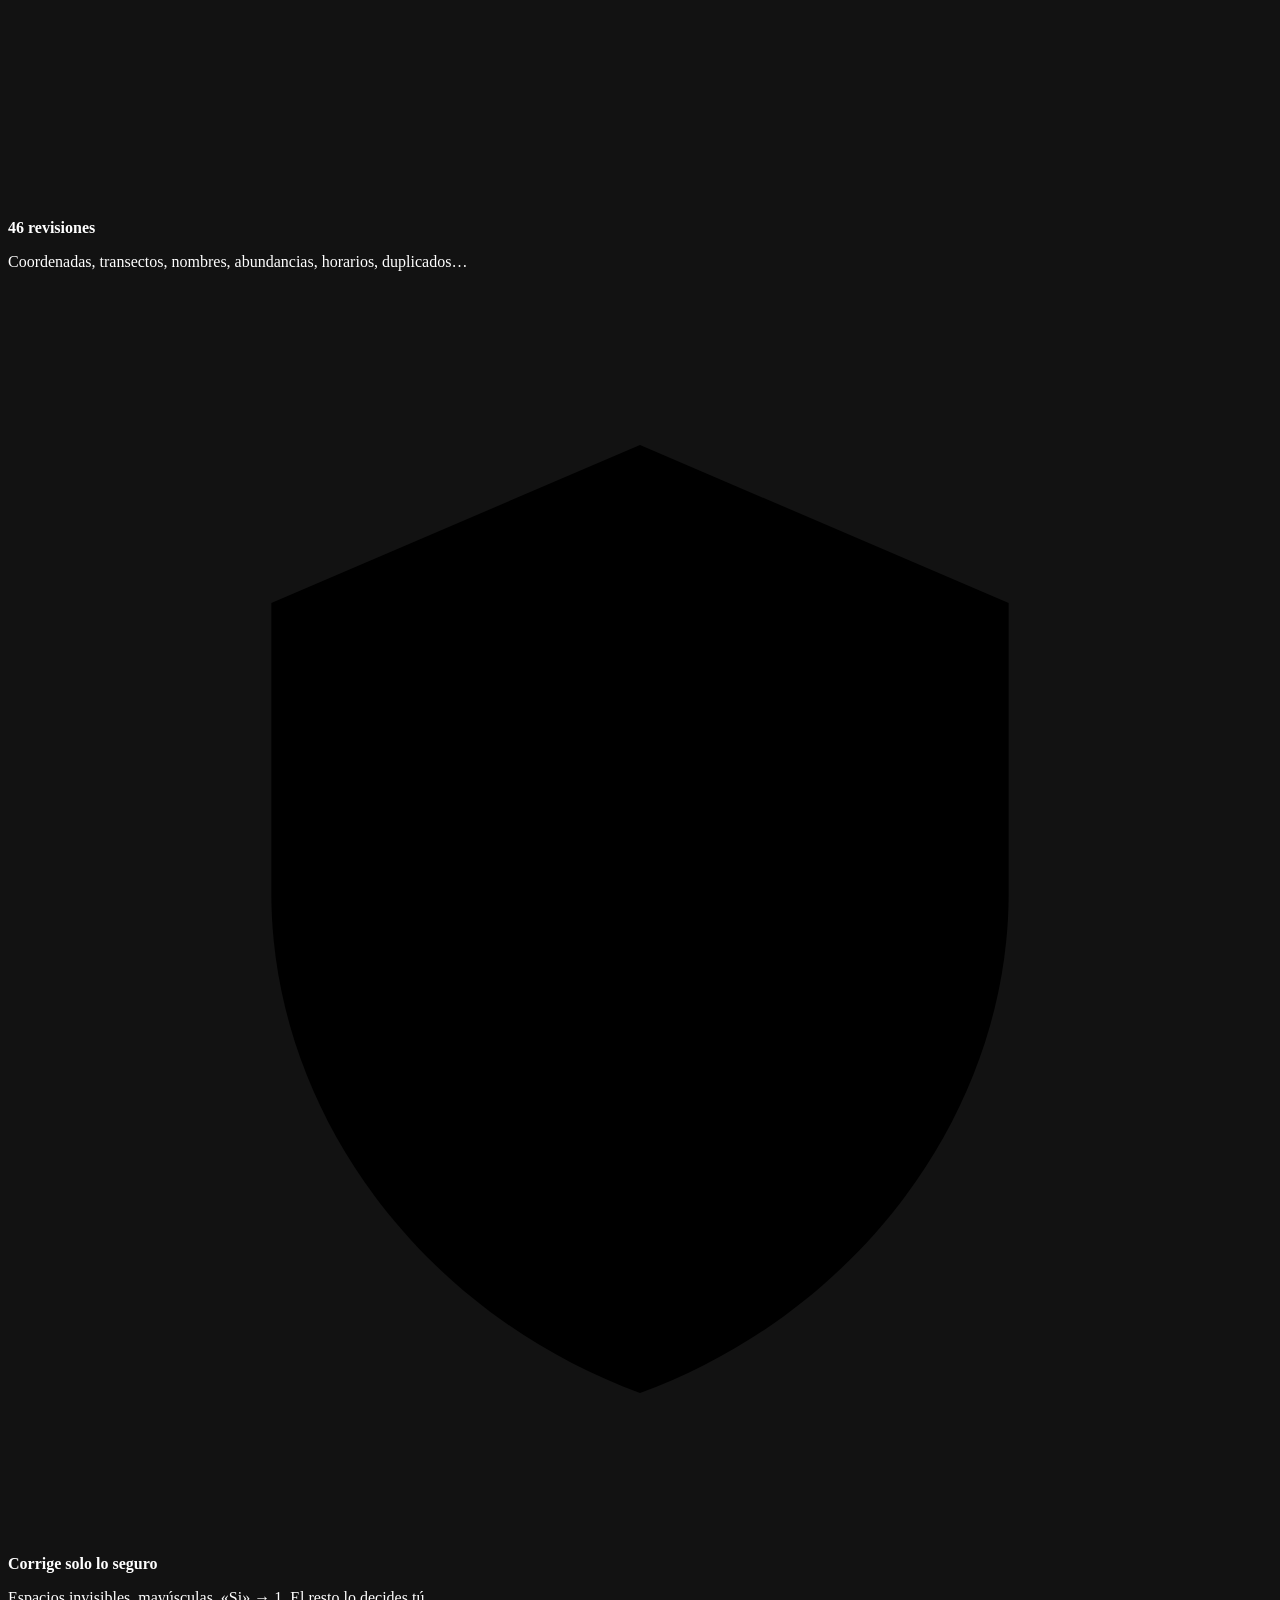
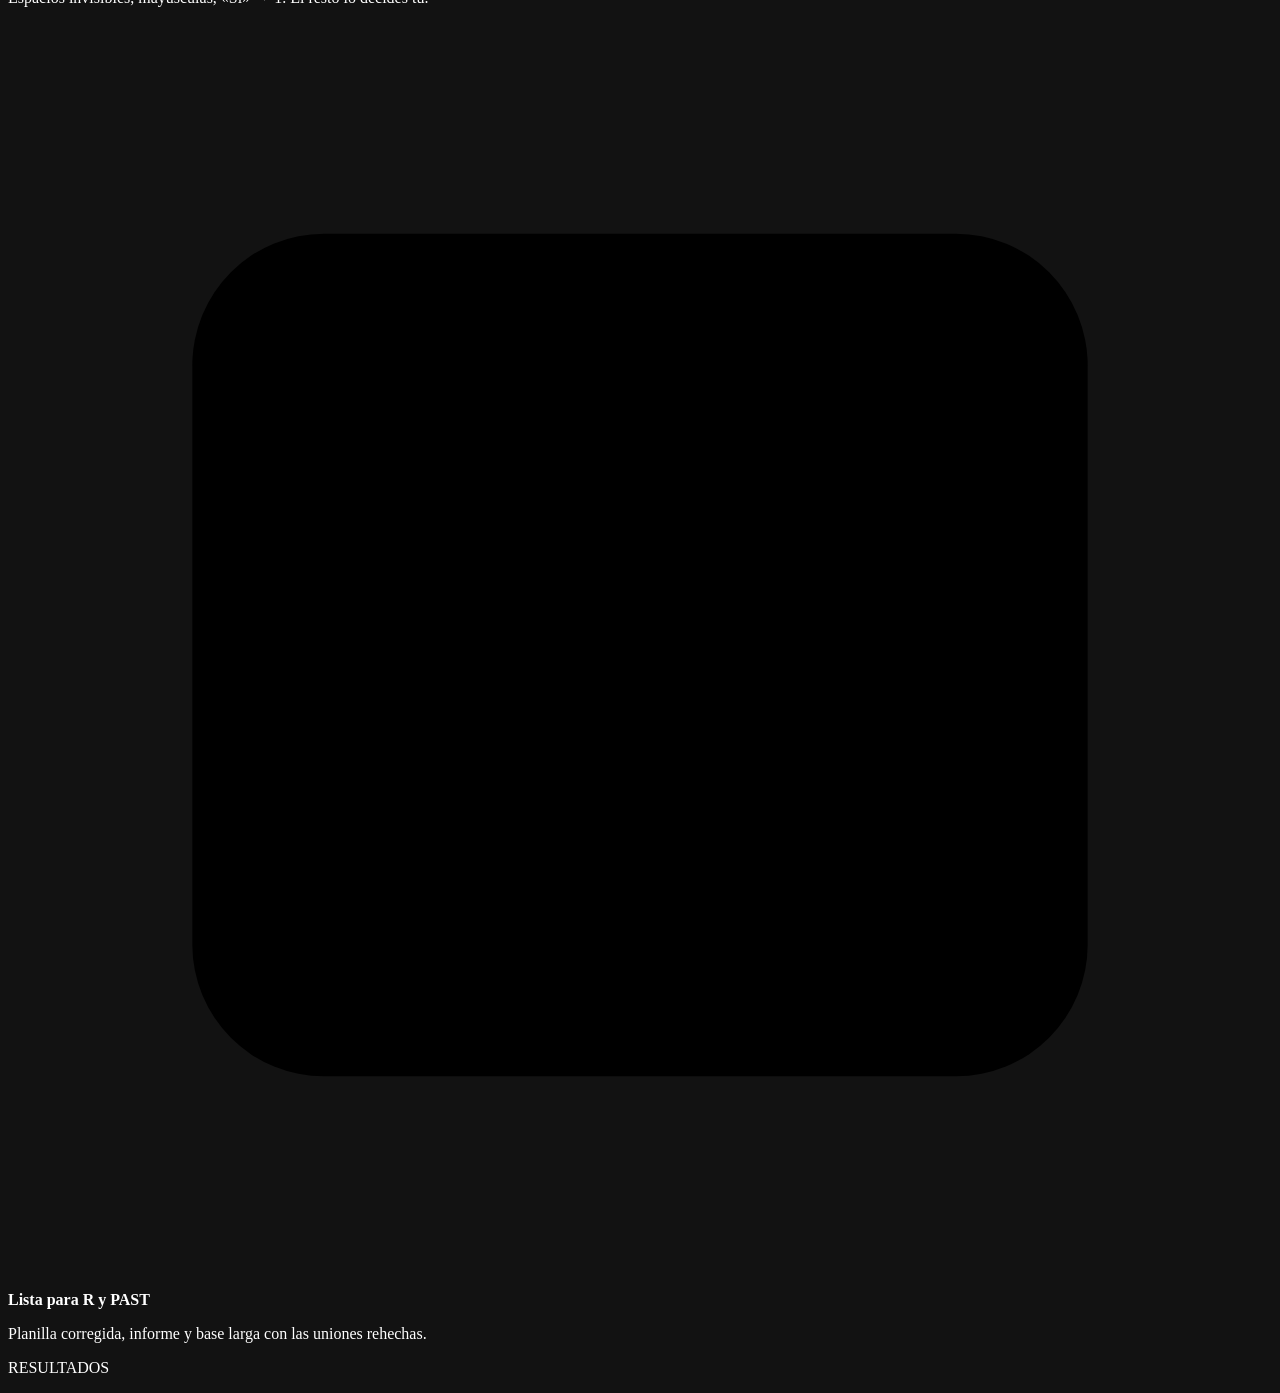
==== commit bc1b4e4e: "Versión web: el auditor corre en el navegador, sin instalar nada Para computadores donde no se puede" ====
--- a/auditor/app/static/index.html
+++ b/auditor/app/static/index.html
@@ -26,7 +26,7 @@
       <li data-paso="revision"><span>2</span> Revisar</li>
       <li data-paso="final"><span>3</span> Descargar</li>
     </ol>
-    <button class="btn-fantasma" id="btn-salir" title="Cerrar el programa">
+    <button class="btn-fantasma solo-escritorio" id="btn-salir" title="Cerrar el programa">
       <svg viewBox="0 0 24 24" width="16" height="16" aria-hidden="true"><path d="M12 3v8M6.3 6.3a8 8 0 1 0 11.4 0" fill="none" stroke="currentColor" stroke-width="2" stroke-linecap="round"/></svg>
       Cerrar
     </button>
@@ -62,13 +62,14 @@
           </svg>
           <div class="zona-titulo">Arrastra aquí la planilla XPE</div>
           <div class="zona-sub">o haz clic para elegirla</div>
-          <div class="zona-formatos"><span>.xlsx</span><span>.xlsb</span><span>.xlsm</span></div>
+          <div class="zona-formatos"><span>.xlsx</span><span class="solo-escritorio">.xlsb</span><span>.xlsm</span></div>
+          <div class="zona-nota solo-web">¿Es un .xlsb? Ábrelo en Excel y guárdalo como .xlsx.</div>
         </label>
 
         <div class="tile tile-motor borde-animado">
           <div class="motor-cabecera"><span class="pulso" aria-hidden="true"></span>MOTOR DE REGLAS</div>
           <b>46 revisiones · 100% local</b>
-          <p>Sin internet: la planilla nunca sale de tu PC.</p>
+          <p>La planilla se revisa en tu computador: nunca se sube a internet.</p>
         </div>
 
         <button class="tile tile-boton" id="btn-ejemplo">
@@ -200,7 +201,7 @@
           <div class="archivos-cabecera">
             <div class="tile-etiqueta">ARCHIVOS</div>
             <div class="botones">
-              <button class="btn" id="btn-carpeta">Abrir carpeta</button>
+              <button class="btn solo-escritorio" id="btn-carpeta">Abrir carpeta</button>
               <a class="btn-sec" id="btn-zip" title="Guardar todo en un .zip en Descargas">Todo en .zip</a>
             </div>
           </div>
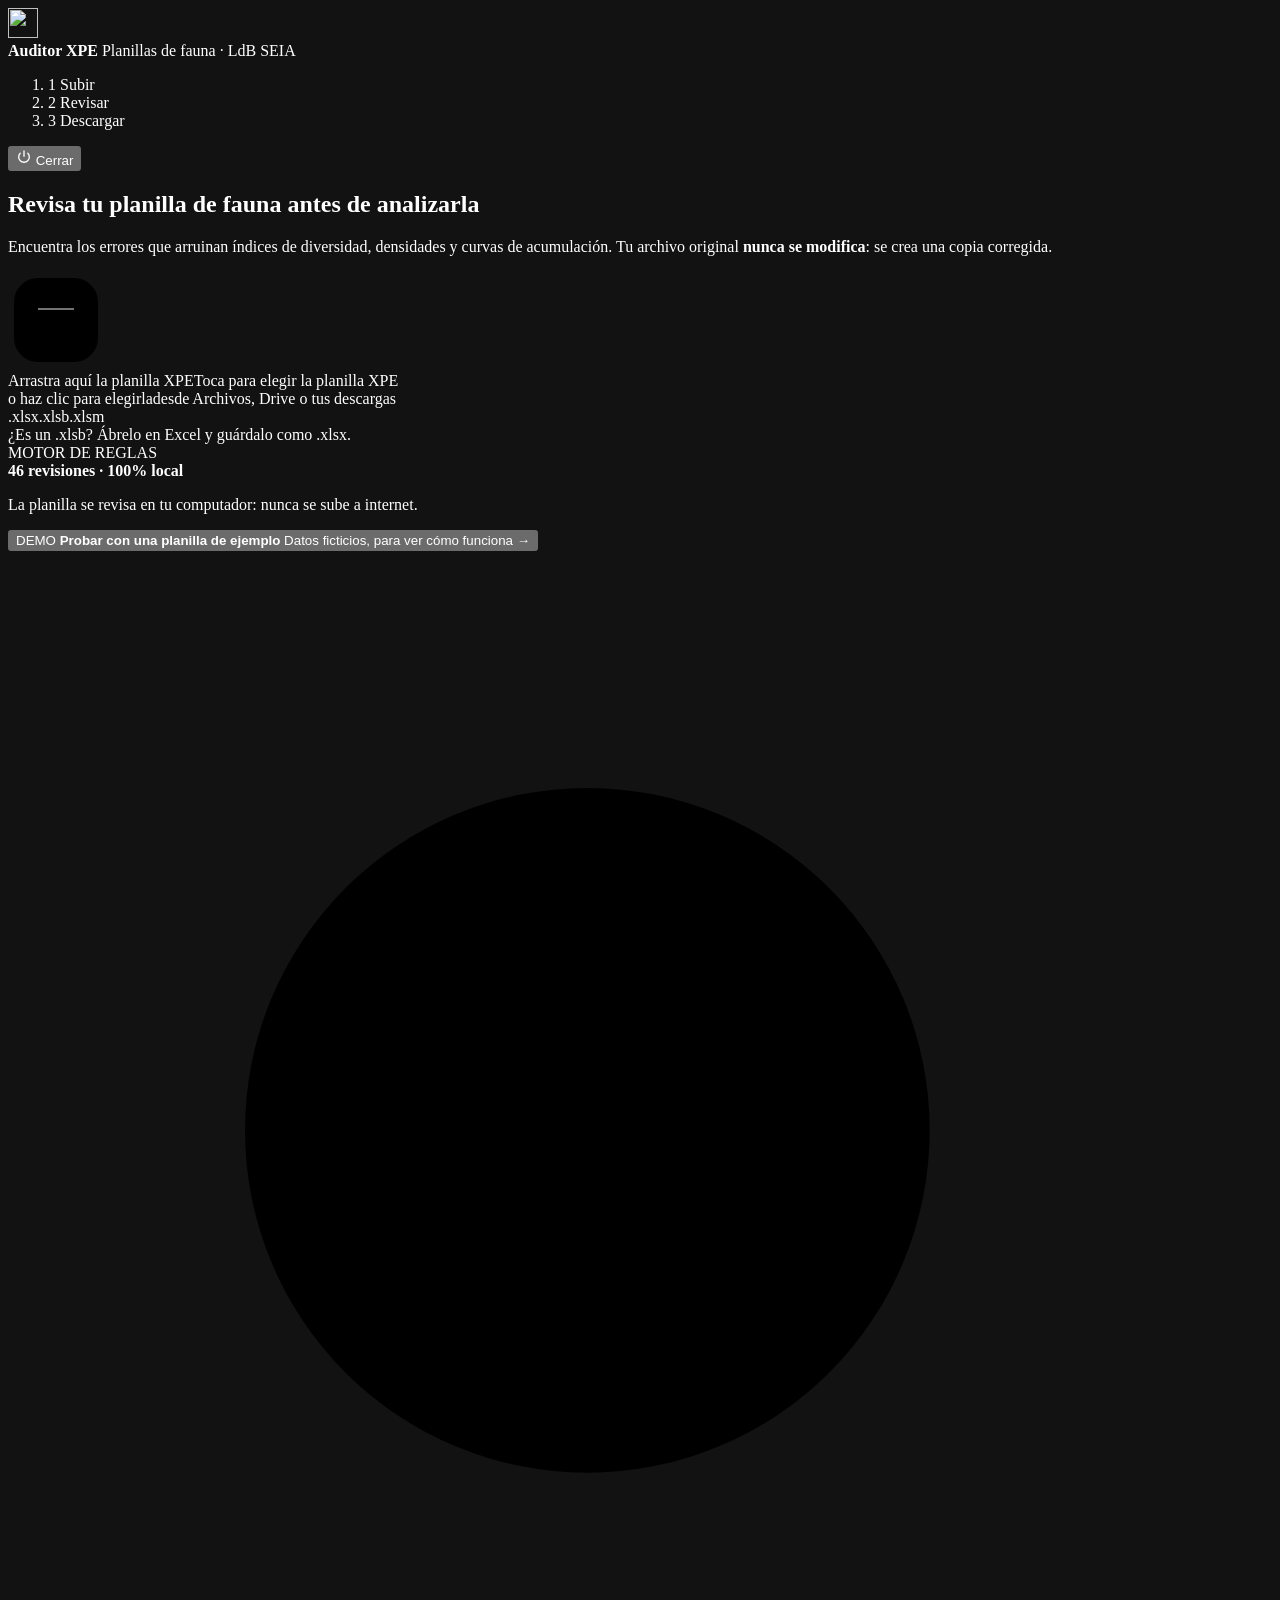
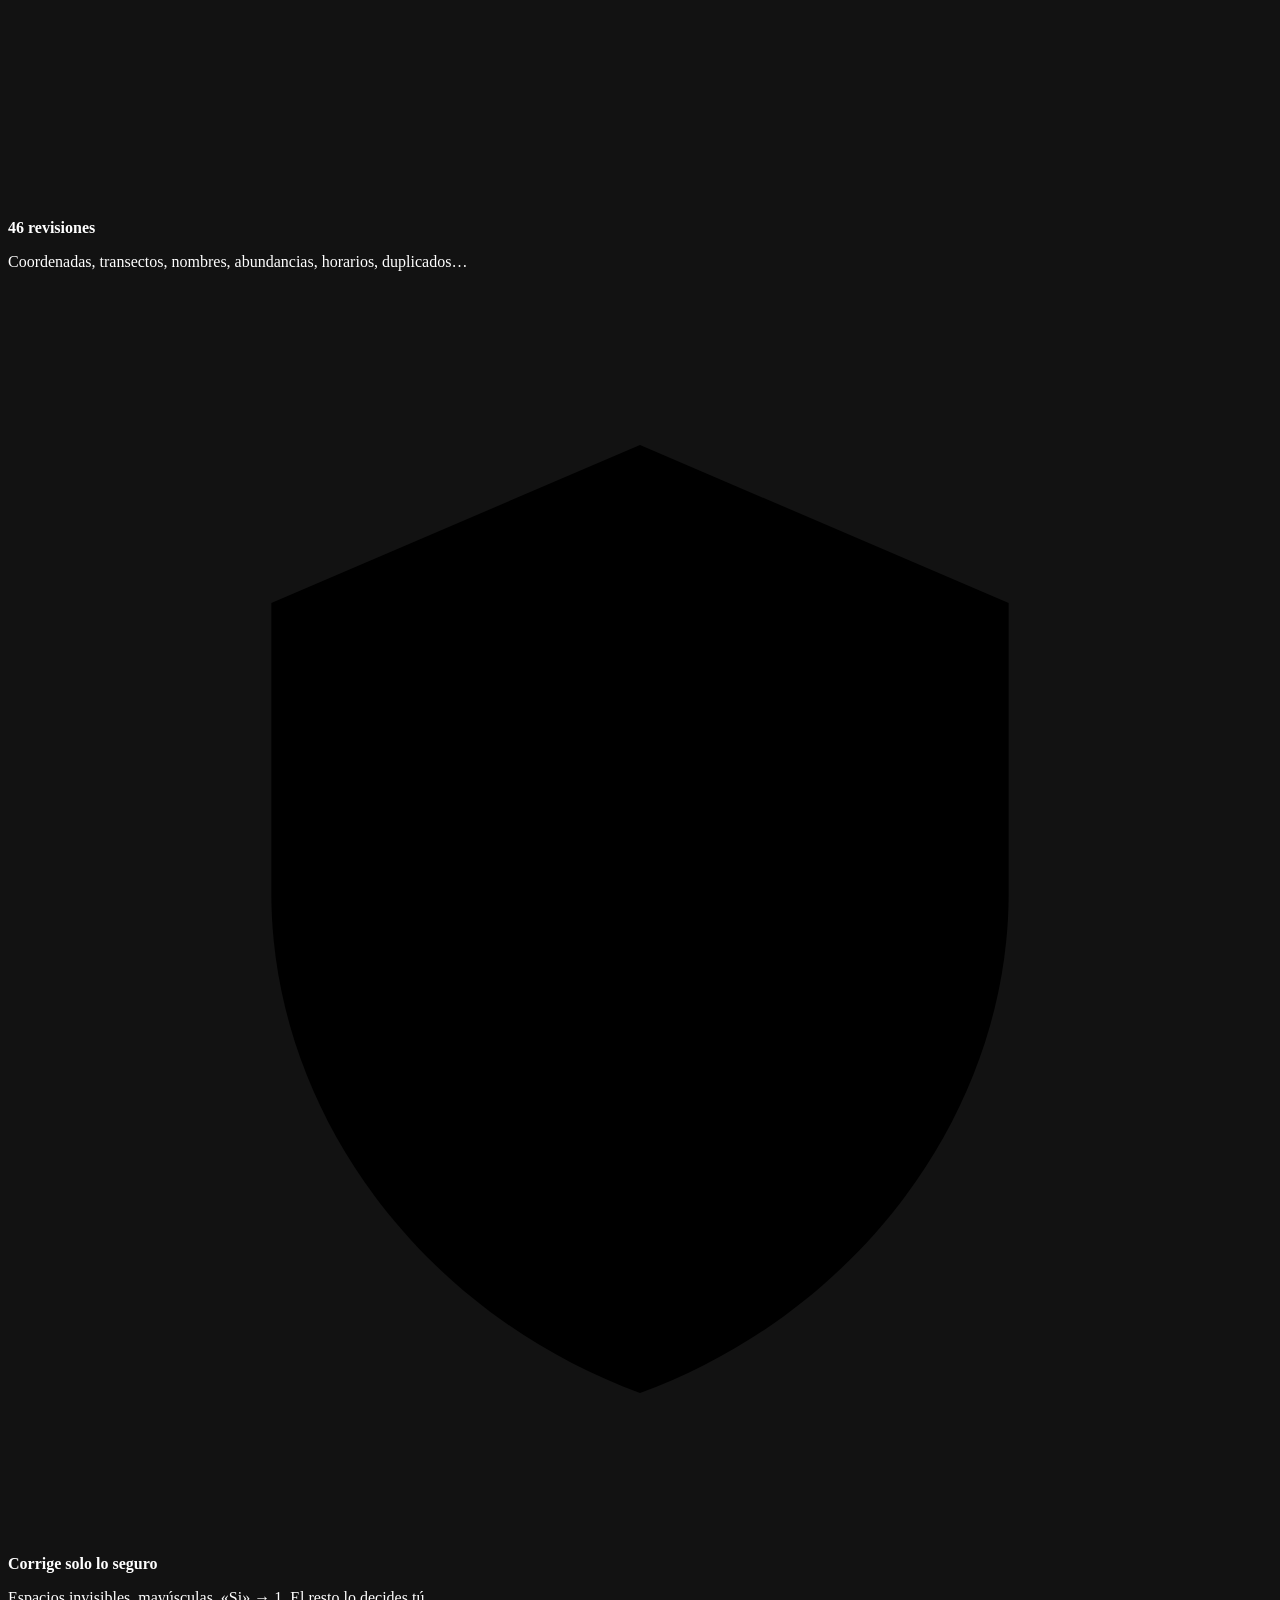
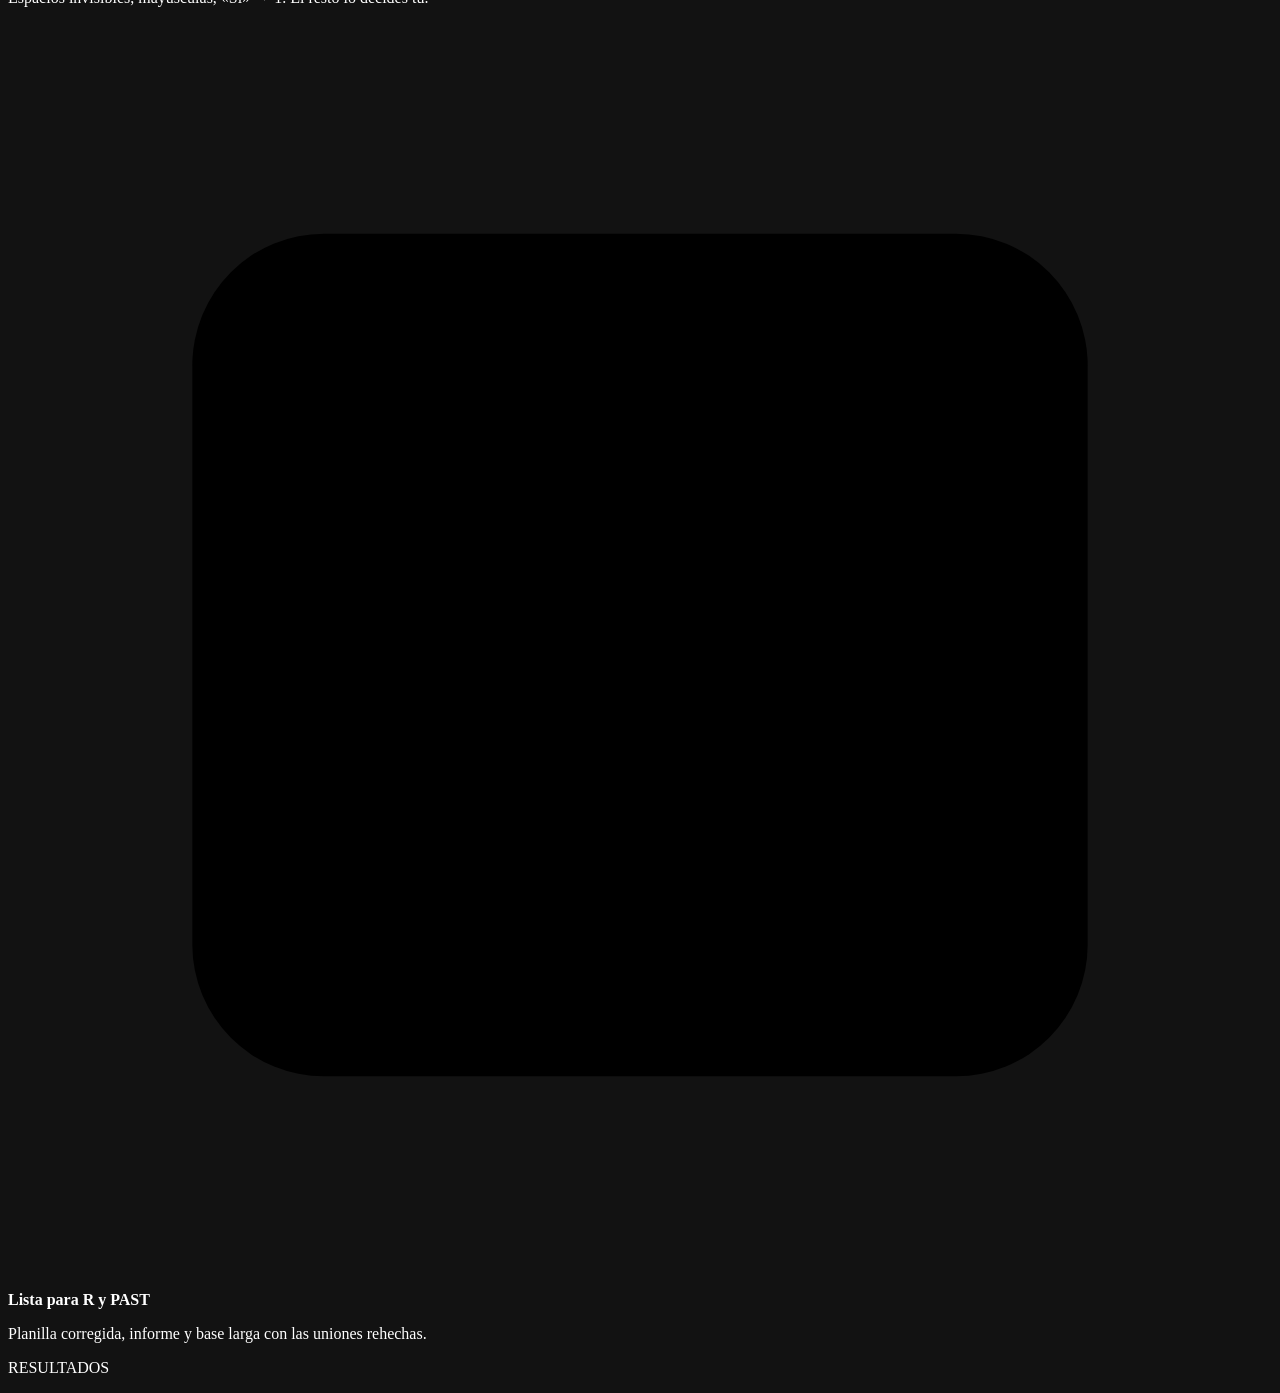
==== commit af69e2f2: "Versión web usable en el celular - La tabla de duplicados ya no parte los valores letra por letra: l" ====
--- a/auditor/app/static/index.html
+++ b/auditor/app/static/index.html
@@ -60,8 +60,8 @@
             <circle class="zona-flecha-fondo" cx="68" cy="70" r="13"/>
             <path class="zona-flecha" d="M68 77V63m-6 6 6-6 6 6"/>
           </svg>
-          <div class="zona-titulo">Arrastra aquí la planilla XPE</div>
-          <div class="zona-sub">o haz clic para elegirla</div>
+          <div class="zona-titulo"><span class="solo-mouse">Arrastra aquí la planilla XPE</span><span class="solo-tactil">Toca para elegir la planilla XPE</span></div>
+          <div class="zona-sub"><span class="solo-mouse">o haz clic para elegirla</span><span class="solo-tactil">desde Archivos, Drive o tus descargas</span></div>
           <div class="zona-formatos"><span>.xlsx</span><span class="solo-escritorio">.xlsb</span><span>.xlsm</span></div>
           <div class="zona-nota solo-web">¿Es un .xlsb? Ábrelo en Excel y guárdalo como .xlsx.</div>
         </label>
